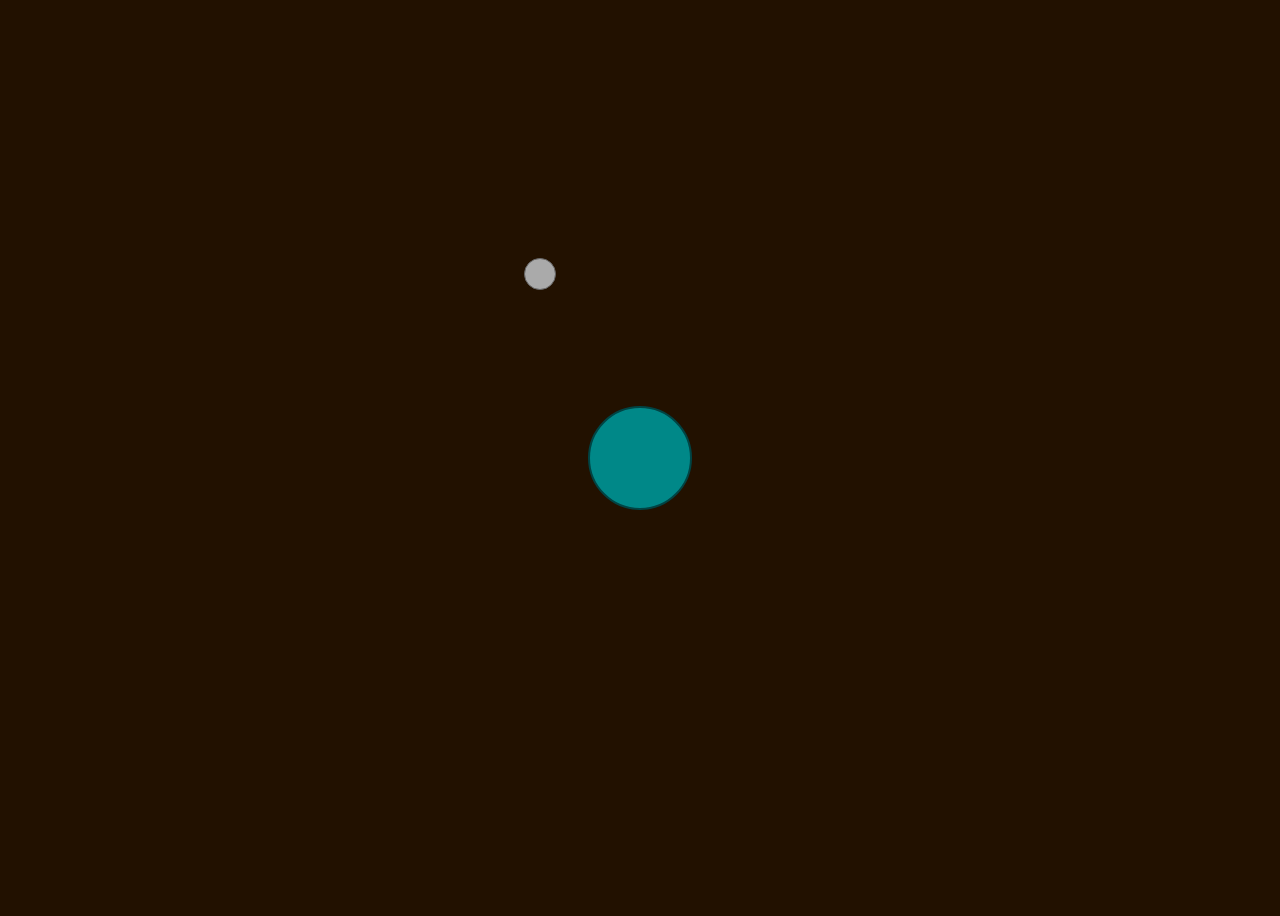
==== index.html @ 7879101f "Rename build-a-moon-orbit.html to index.html" ====
<!DOCTYPE html>
<html lang="en">

<head>
    <meta name="viewport" content="width=device-width, initial-scale=1.0">
    <meta charset="utf-8">
    <title>Moon Orbit</title>
    <link rel="stylesheet" href="./styles.css">
</head>

<body>
    <div class="space">
        <div class="earth"></div>
        <div class="orbit">
            <div class="moon"></div>
        </div>
    </div>
</body>

</html>
---- styles.css ----
body {
  height: 100vh;
  display: flex;
  align-items: center;
  justify-content: center;
  background-color: #221100;
}

.space {
  background-color: #221100;
  width: 200px;
  height: 200px;
  position: relative;
}
.earth {
  width: 100px;
  height: 100px;
  top: 50%;
  left: 50%;
  position: absolute;
  background-color: #088;
  transform: translate(-50%, -50%);
  border: 2px solid #044;
  border-radius: 50%;
}
.orbit{
  width: 200px;
  height: 200px;
  position: absolute;
  transform: translate(-50%, -50%);
  border-radius: 50%;
  animation: orbit 5s linear infinite;
}

.moon {
  background-color: #aaa;
  border: 0.5px solid #666;
  width: 30px;
  height: 30px;
  border-radius: 50%;
  position: absolute;
  top: 0;
  transform: translateX(-50%);
  left: 50%;
}

@keyframes orbit {
  0% {
    transform: rotate(0deg) translate(-50%, -50%);
  }
  100% {
    transform: rotate(360deg) translate(-50%, -50%);
  }
}
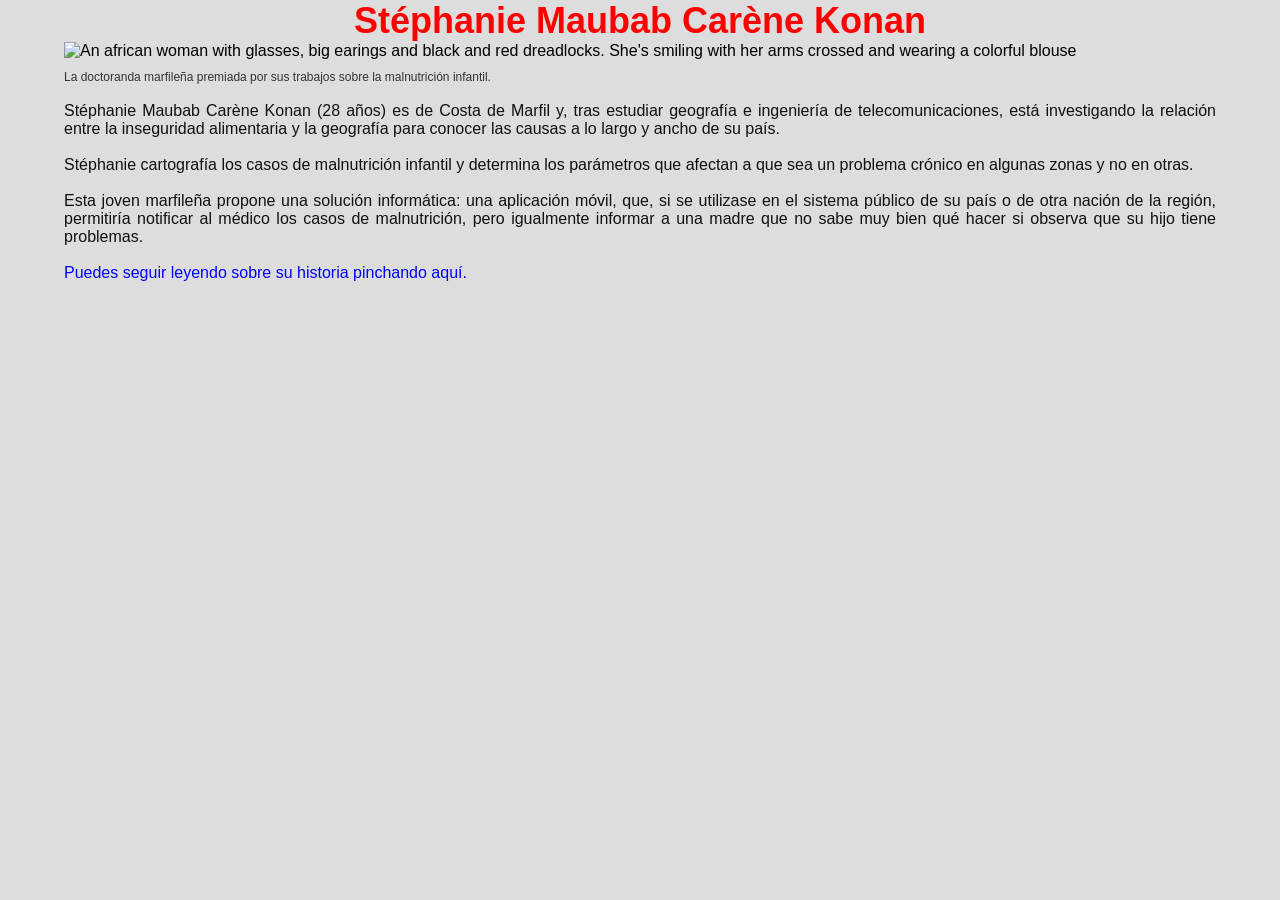
==== commit 6206f849: "Add files via upload" ====
--- a/index.html
+++ b/index.html
@@ -1,20 +1,22 @@
 <!DOCTYPE html>
 <html lang="en">
-
-<head>
-    <meta name="viewport" content="width=device-width, initial-scale=1.0">
-    <meta charset="utf-8">
-    <title>Moon Orbit</title>
+  <head>
+    <meta charset="UTF-8" />
+    <title>Tribute Page</title>
     <link rel="stylesheet" href="./styles.css">
-</head>
-
-<body>
-    <div class="space">
-        <div class="earth"></div>
-        <div class="orbit">
-            <div class="moon"></div>
-        </div>
-    </div>
-</body>
-
-</html>
+  </head>
+  <body>
+    <main id="main">
+      <h1 id="title">Stéphanie Maubab Carène Konan</h1>
+      <figure id="img-div"><img id="image" src="https://www.afriqueeconomie.net/wp-content/uploads/2019/11/18-M.S.-Car%C3%A8ne-KONAN-C%C3%B4te-dIvoire.jpg" alt="An african woman with glasses, big earings and black and red dreadlocks. She's smiling with her arms crossed and wearing a colorful blouse"></img><figcaption id="img-caption">La doctoranda marfileña premiada por sus trabajos sobre la malnutrición infantil.</figcaption></figure><br/>
+      <div id="tribute-info">
+        <p>Stéphanie Maubab Carène Konan (28 años) es de Costa de Marfil y, tras estudiar geografía e ingeniería de telecomunicaciones, está investigando la relación entre la inseguridad alimentaria y la geografía para conocer las causas a lo largo y ancho de su país.</p>
+        <br/>
+        <p>Stéphanie cartografía los casos de malnutrición infantil y determina los parámetros que afectan a que sea un problema crónico en algunas zonas y no en otras.</p>
+        <br/>
+        <p>Esta joven marfileña propone una solución informática: una aplicación móvil, que, si se utilizase en el sistema público de su país o de otra nación de la región, permitiría notificar al médico los casos de malnutrición, pero igualmente informar a una madre que no sabe muy bien qué hacer si observa que su hijo tiene problemas.</p><br/>
+      </div>
+      <a id="tribute-link" href="https://www.afriqueeconomie.net/2019/11/stephanie-maubath-carene-konan-livoirienne-lune-des-laureates-du-prix-excellence-scientifique-de-la-fondation-loreal-a-dakar/" target="_blank">Puedes seguir leyendo sobre su historia pinchando aquí.</a>
+    </main>
+  </body>
+</html>
--- a/styles.css
+++ b/styles.css
@@ -1,54 +1,41 @@
-body {
-  height: 100vh;
-  display: flex;
-  align-items: center;
-  justify-content: center;
-  background-color: #221100;
+* {
+  font-family: roboto, sans-serif;
+  width: 90vw;
+  margin: auto;
+  background-color: #ddd
 }
 
-.space {
-  background-color: #221100;
-  width: 200px;
-  height: 200px;
-  position: relative;
-}
-.earth {
-  width: 100px;
-  height: 100px;
-  top: 50%;
-  left: 50%;
-  position: absolute;
-  background-color: #088;
-  transform: translate(-50%, -50%);
-  border: 2px solid #044;
-  border-radius: 50%;
-}
-.orbit{
-  width: 200px;
-  height: 200px;
-  position: absolute;
-  transform: translate(-50%, -50%);
-  border-radius: 50%;
-  animation: orbit 5s linear infinite;
+#image {
+  max-width: 100%;
+  display: block;
+  padding-bottom: 10px;
 }
 
-.moon {
-  background-color: #aaa;
-  border: 0.5px solid #666;
-  width: 30px;
-  height: 30px;
-  border-radius: 50%;
-  position: absolute;
-  top: 0;
-  transform: translateX(-50%);
-  left: 50%;
+h1 {
+  color: red;
+  text-align: center;
+  font-size: 36px;
 }
 
-@keyframes orbit {
-  0% {
-    transform: rotate(0deg) translate(-50%, -50%);
-  }
-  100% {
-    transform: rotate(360deg) translate(-50%, -50%);
-  }
+#img-caption {
+  font-size: 12px;
+  color: #333;
+  text-align: justify;
 }
+
+#tribute-info {
+  text-align: justify;
+  font-size: 16px;
+  color: #111;
+  
+}
+
+#tribute-link {
+  color: #0000ff;
+  text-decoration: none;
+}
+
+#tribute-link:hover {
+  color: white;
+  background-color: #999;
+}
